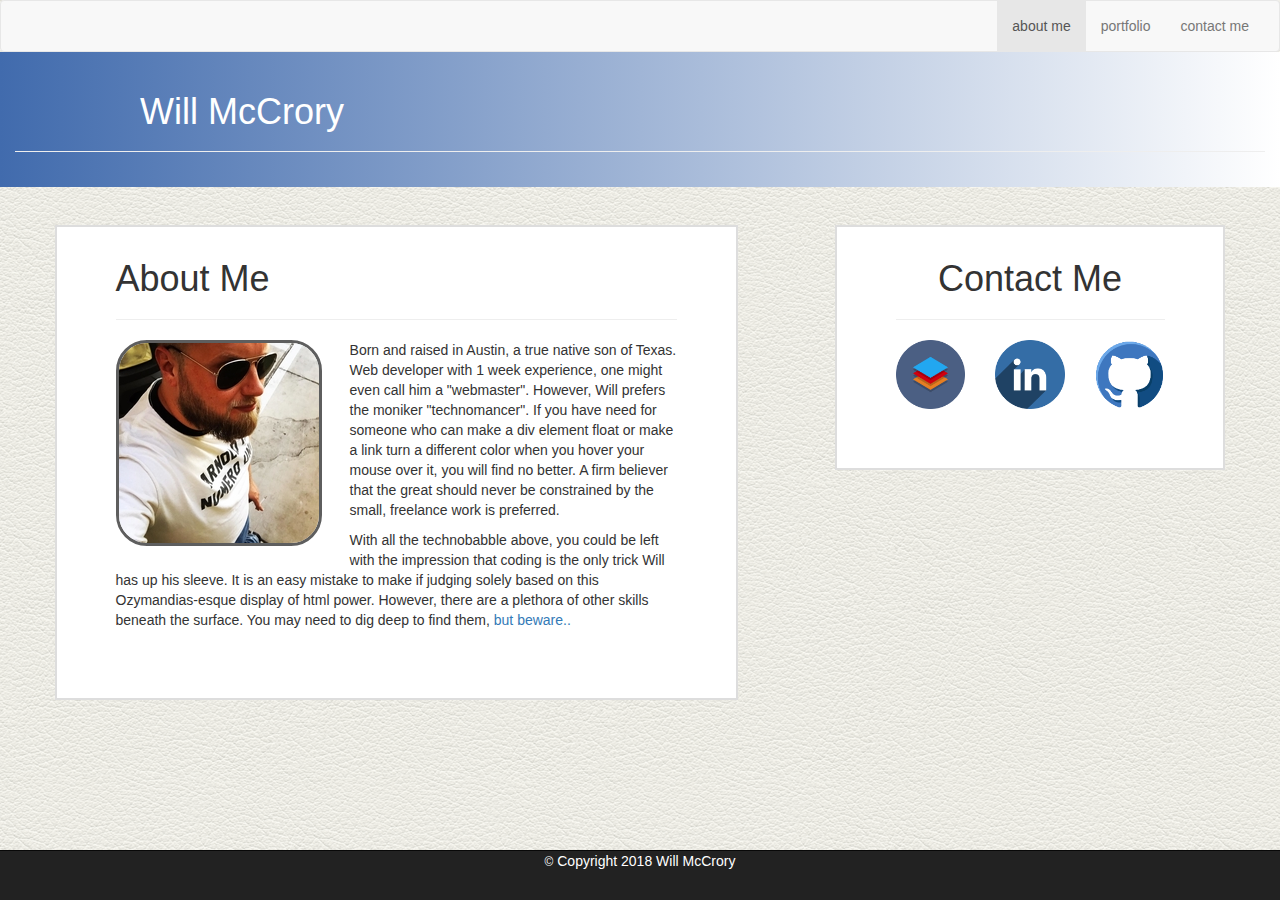
==== index.html @ cf6aa819 "Adding basic html structure / Adding images / Content for index.html" ====
<DOCTYPE html>
<html lang="en-us">

<header>
	<meta charset="UTF-8">
	<meta name="viewport" content="width=device-width, initial-scale=1">
	<title>My Beginning Bootstrap Portfolio</title>
	<link rel="stylesheet" href="https://maxcdn.bootstrapcdn.com/bootstrap/3.3.7/css/bootstrap.min.css">
	<script src="https://ajax.googleapis.com/ajax/libs/jquery/3.2.0/jquery.min.js"></script>
	<script src="https://maxcdn.bootstrapcdn.com/bootstrap/3.3.7/js/bootstrap.min.js"></script>
	<link rel="stylesheet" type="text/css" href="style.css">
</header>

<body>

<!-- Navbar -->

	<nav class="navbar navbar-default">
	  <div class="container-fluid">
	    <!-- Brand and toggle get grouped for better mobile display -->
	    <div class="navbar-header">
	      <button type="button" class="navbar-toggle collapsed" data-toggle="collapse" data-target="#bs-example-navbar-collapse-1" aria-expanded="false">
	        <span class="sr-only">Toggle navigation</span>
	        <span class="icon-bar"></span>
	        <span class="icon-bar"></span>
	        <span class="icon-bar"></span>
	      </button>
	    </div>

	    <!-- Collect the nav links, forms, and other content for toggling -->
	    <div class="collapse navbar-collapse" id="bs-example-navbar-collapse-1">
	      <ul class="nav navbar-nav navbar-right">
	        <li class="active"><a href="index.html">about me<span class="sr-only">(current)</span></a></li>
	        <li><a href="portfolio.html">portfolio</a></li>
	        <li><a href="contact.html">contact me</a></li>
	      </ul>
	    </div><!-- /.navbar-collapse -->
	  </div><!-- /.container-fluid -->
	</nav>

<!--Header -->
	<div class=container-fluid  id="pageHeader">
		<div class="page-header">
		<h1>Will McCrory</h1>
		</div>
	</div>

<!-- Main body -->
	<div class="container" id="mainBody">
		<div class="row">

		<!-- Main content -->
			<div class="col-xs-12 col-sm-12 col-md-7 col-lg-7 col-xl-7" id="mainContent">
				<h1>About Me</h1>
				<hr>

				<img src="images/profile.png" class="pull-left" class="img-rounded" alt="Picture of me">

				<div class="text-left">
					<p>Born and raised in Austin, a true native son of Texas. Web developer with 1 week experience, one might even call him a "webmaster". However, Will prefers the moniker "technomancer". If you have need for someone who can make a div element float or make a link turn a different color when you hover your mouse over it, you will find no better. A firm believer that the great should never be constrained by the small, freelance work is preferred.</p>

					<p>With all the technobabble above, you could be left with the impression that coding is the only trick Will has up his sleeve. It is an easy mistake to make if judging solely based on this Ozymandias-esque display of html power. However, there are a plethora of other skills beneath the surface. You may need to dig deep to find them, <a href="https://i.pinimg.com/736x/b6/98/e8/b698e8aede308208579ec7cda91b1836--dankest-memes-dog-memes.jpg">but beware..</a></p>
				</div>
			</div>

		<!-- Spacer -->
				<div class="col-xs-12 col-sm-12 col-md-1 col-lg-1 col-xl-1" style="height:5%;">
				</div>

		<!-- Sidebar -->
			<div class="col-xs-12 col-sm-12 col-md-4 col-lg-4 col-xl-4" id="sidebar">
				<h1 class="text-center">Contact Me</h1>
				<hr>
				<div class="row">
					<div class="col-xs-4 col-sm-4 col-md-4 col-lg-4 col-xl-4 mediaIcon"><a href="https://stackexchange.com/users/12549763/will"><img class="img-responsive" src="images/stack-icon.png" alt="Stack Overflow" /></a></div>
					<div class="col-xs-4 col-sm-4 col-md-4 col-lg-4 col-xl-4 mediaIcon"><a href="https://www.linkedin.com/in/william-mccrory-849068154/"><img class="img-responsive" src="images/linkedin-icon.png" alt="LinkedIn" /></a></div>
					<div class="col-xs-4 col-sm-4 col-md-4 col-lg-4 col-xl-4 mediaIcon"><a href="https://github.com/Wmccrory"><img class="img-responsive" src="images/github-icon.png" alt="Github" /></a></div>
				</div>
			</div>

 		<!-- Spacer -->
				<div class="col-xs-12 col-sm-12 col-md-1 col-lg-1 col-xl-1" style="height:20%;">
				</div>
		</div>
	</div>

<!-- Footer -->
	<nav class="navbar navbar-inverse navbar-fixed-bottom"  id="footerText">
		<div class="container-fluid">
			<p class="text-center"><small>©</small> Copyright 2018 Will McCrory</p>
		</div>
	</nav>

</body>

</html>
---- style.css ----
/* Main divs */

body {
	background: url(images/background.png);
}

html {
    overflow-y: scroll;
}

.navbar {
    margin-bottom: 0;
}

#pageHeader {
	background-image: linear-gradient(90deg, #416bad, #fff);
	height: 15%;
}

#mainBody {
	margin-top: 3%;
}

/* Elements */

#pageHeader .page-header {
	color: white;
	padding-left: 10%;
}

#mainContent {
	box-sizing: border-box;
	padding: 1% 5% 5%;
	background: white;
	border: 2px solid #dddddd;
}

#mainContent img {
	border: solid 3px #5e5e5e;
	border-radius: 15%;
	margin-right: 5%;
	margin-bottom: 3%;
}

@media screen and (max-width: 480px) {
	#mainContent img {
		margin-right: 100%;
	}
}

#sidebar {
	box-sizing: border-box;
	padding: 1% 5% 5%;
	background: white;
	border: 2px solid #dddddd;
}

.mediaIcon:hover {
	position: relative;
	top: 5px;
}

#footerText {
	color: #fff;
}
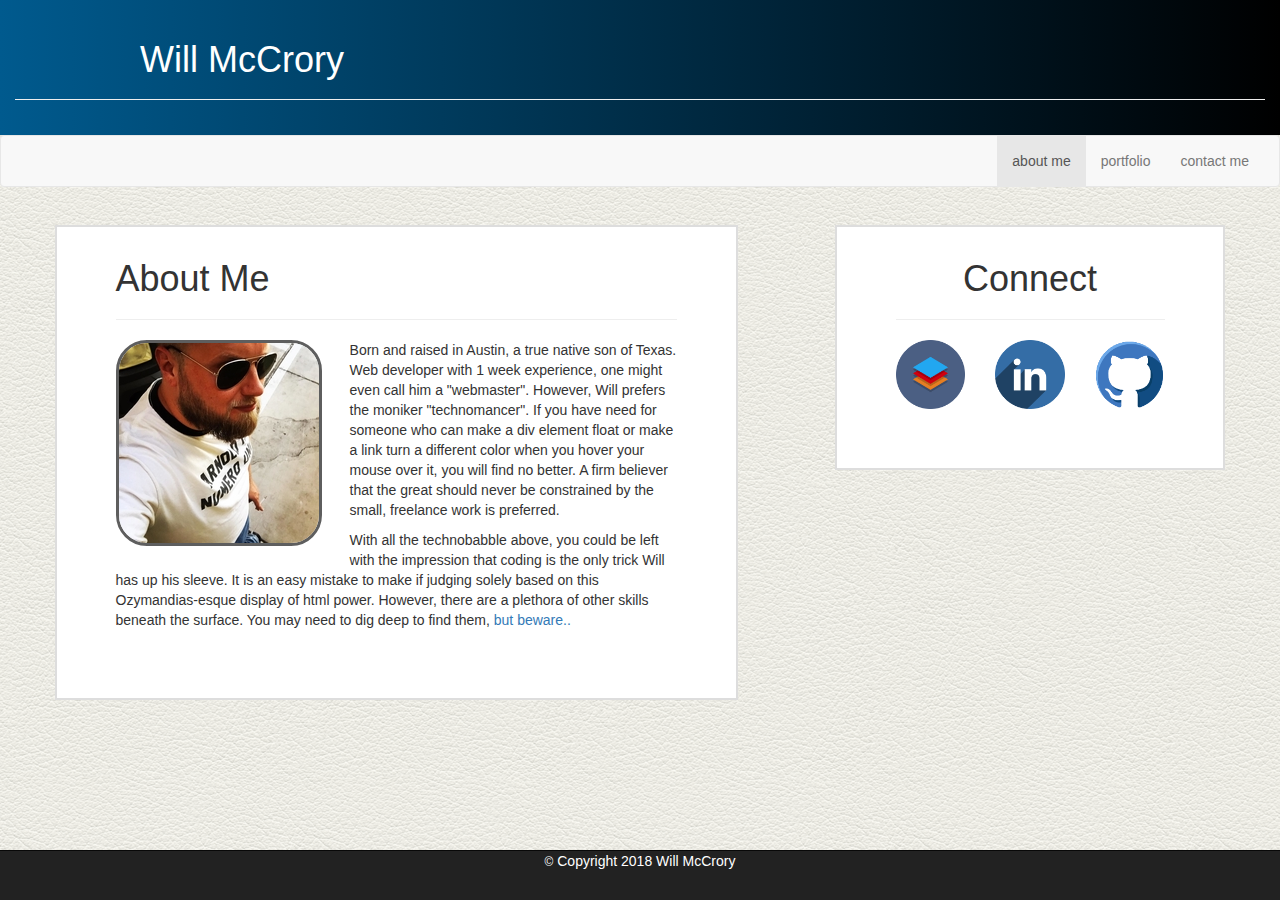
==== commit afa7e13b: "Finishing touches" ====
--- a/index.html
+++ b/index.html
@@ -12,6 +12,13 @@
 </header>
 
 <body>
+
+<!--Header -->
+	<div class=container-fluid  id="pageHeader">
+		<div class="page-header">
+		<h1>Will McCrory</h1>
+		</div>
+	</div>
 
 <!-- Navbar -->
 
@@ -30,20 +37,13 @@
 	    <!-- Collect the nav links, forms, and other content for toggling -->
 	    <div class="collapse navbar-collapse" id="bs-example-navbar-collapse-1">
 	      <ul class="nav navbar-nav navbar-right">
-	        <li class="active"><a href="index.html">about me<span class="sr-only">(current)</span></a></li>
+	        <li class="active"><a href="index.html">about me</a><span class="sr-only">(current)</span></li>
 	        <li><a href="portfolio.html">portfolio</a></li>
 	        <li><a href="contact.html">contact me</a></li>
 	      </ul>
 	    </div><!-- /.navbar-collapse -->
 	  </div><!-- /.container-fluid -->
 	</nav>
-
-<!--Header -->
-	<div class=container-fluid  id="pageHeader">
-		<div class="page-header">
-		<h1>Will McCrory</h1>
-		</div>
-	</div>
 
 <!-- Main body -->
 	<div class="container" id="mainBody">
@@ -59,7 +59,7 @@
 				<div class="text-left">
 					<p>Born and raised in Austin, a true native son of Texas. Web developer with 1 week experience, one might even call him a "webmaster". However, Will prefers the moniker "technomancer". If you have need for someone who can make a div element float or make a link turn a different color when you hover your mouse over it, you will find no better. A firm believer that the great should never be constrained by the small, freelance work is preferred.</p>
 
-					<p>With all the technobabble above, you could be left with the impression that coding is the only trick Will has up his sleeve. It is an easy mistake to make if judging solely based on this Ozymandias-esque display of html power. However, there are a plethora of other skills beneath the surface. You may need to dig deep to find them, <a href="https://i.pinimg.com/736x/b6/98/e8/b698e8aede308208579ec7cda91b1836--dankest-memes-dog-memes.jpg">but beware..</a></p>
+					<p>With all the technobabble above, you could be left with the impression that coding is the only trick Will has up his sleeve. It is an easy mistake to make if judging solely based on this Ozymandias-esque display of html power. However, there are a plethora of other skills beneath the surface. You may need to dig deep to find them, <a href="images/dog.jpg">but beware..</a></p>
 				</div>
 			</div>
 
@@ -69,7 +69,7 @@
 
 		<!-- Sidebar -->
 			<div class="col-xs-12 col-sm-12 col-md-4 col-lg-4 col-xl-4" id="sidebar">
-				<h1 class="text-center">Contact Me</h1>
+				<h1 class="text-center">Connect</h1>
 				<hr>
 				<div class="row">
 					<div class="col-xs-4 col-sm-4 col-md-4 col-lg-4 col-xl-4 mediaIcon"><a href="https://stackexchange.com/users/12549763/will"><img class="img-responsive" src="images/stack-icon.png" alt="Stack Overflow" /></a></div>
--- a/style.css
+++ b/style.css
@@ -13,7 +13,7 @@
 }
 
 #pageHeader {
-	background-image: linear-gradient(90deg, #416bad, #fff);
+	background-image: linear-gradient(90deg, #005a8e,#000);
 	height: 15%;
 }
 
@@ -42,10 +42,30 @@
 	margin-bottom: 3%;
 }
 
-@media screen and (max-width: 480px) {
-	#mainContent img {
-		margin-right: 100%;
-	}
+/* Portfolio images */
+
+#portGallery img {
+	max-width: 100%;
+}
+
+.portWrap {
+	display: inline-block;
+	position: relative; 
+}
+
+.overlay {
+  position: absolute;
+  top:60%;
+  left:0;
+  width:100%;
+  padding: 5px;
+  background-color: rgba(0,0,0,0.4);
+  color: white;
+  text-align: center;
+}
+
+.noUnderline {
+	text-decoration: none !important;
 }
 
 #sidebar {
@@ -60,6 +80,24 @@
 	top: 5px;
 }
 
+#spacer {
+	height: 20%;
+}
+
 #footerText {
 	color: #fff;
-}+}
+
+/* media queries */
+
+@media screen and (min-width: 480px) {
+	#spacer {
+		height: 100%;
+	}
+}
+
+@media screen and (max-width: 480px) {
+	#mainContent img {
+		margin-right: 100%;
+	}
+}
